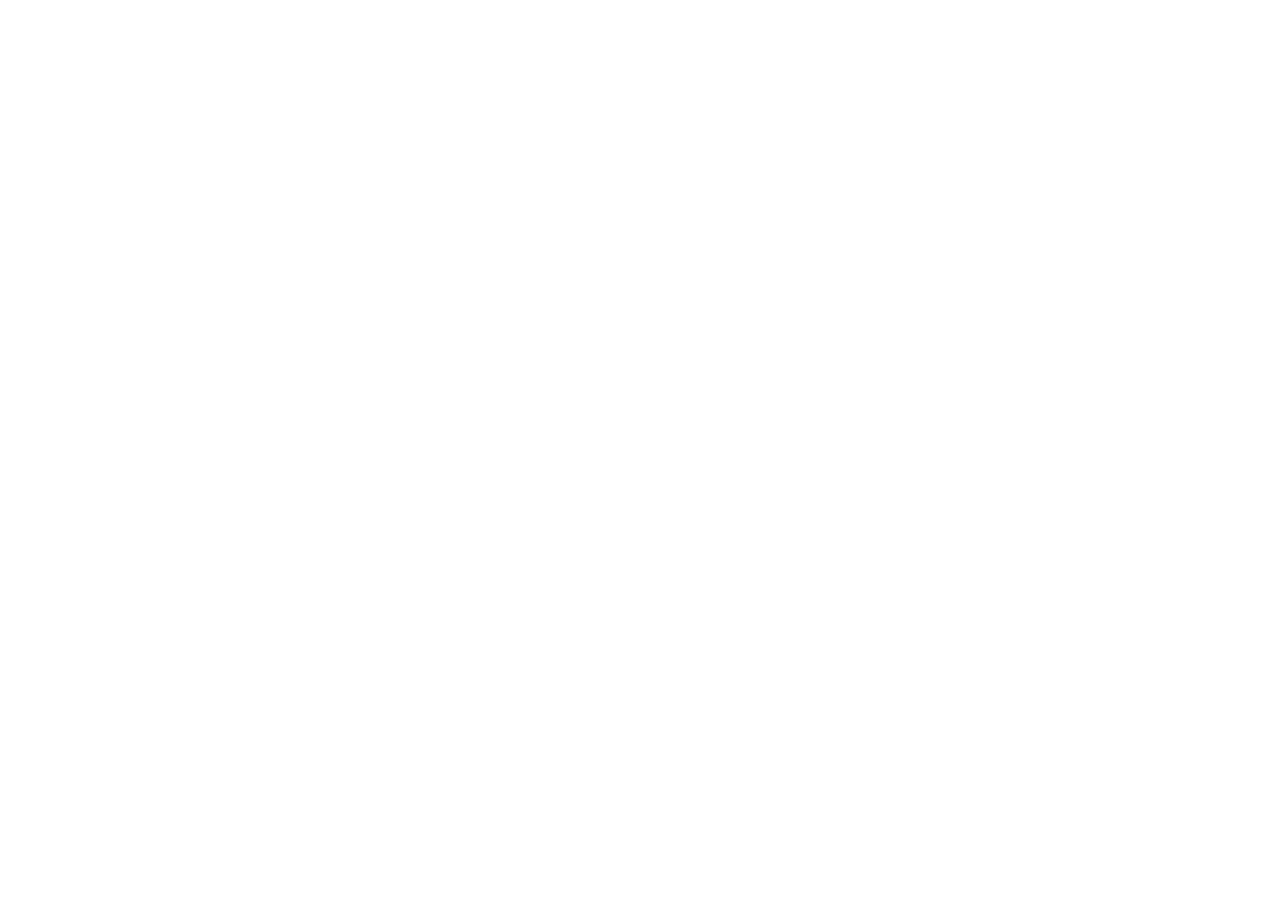
==== index.html @ 41e159ae "Sayfanın dili ayarlandı" ====
<!-- HTML Hyper Text Markup Language
HTML XML tabanlı bir dil hiyerarşik bir dil 
lang :language attribute-->
<!DOCTYPE html>
<html lang="tr">
<head>
    <meta charset="UTF-8">
    <meta http-equiv="X-UA-Compatible" content="IE=edge">
    <meta name="viewport" content="width=device-width, initial-scale=1.0">
    <title>Document</title>
</head>
<body>
    
</body>
</html>
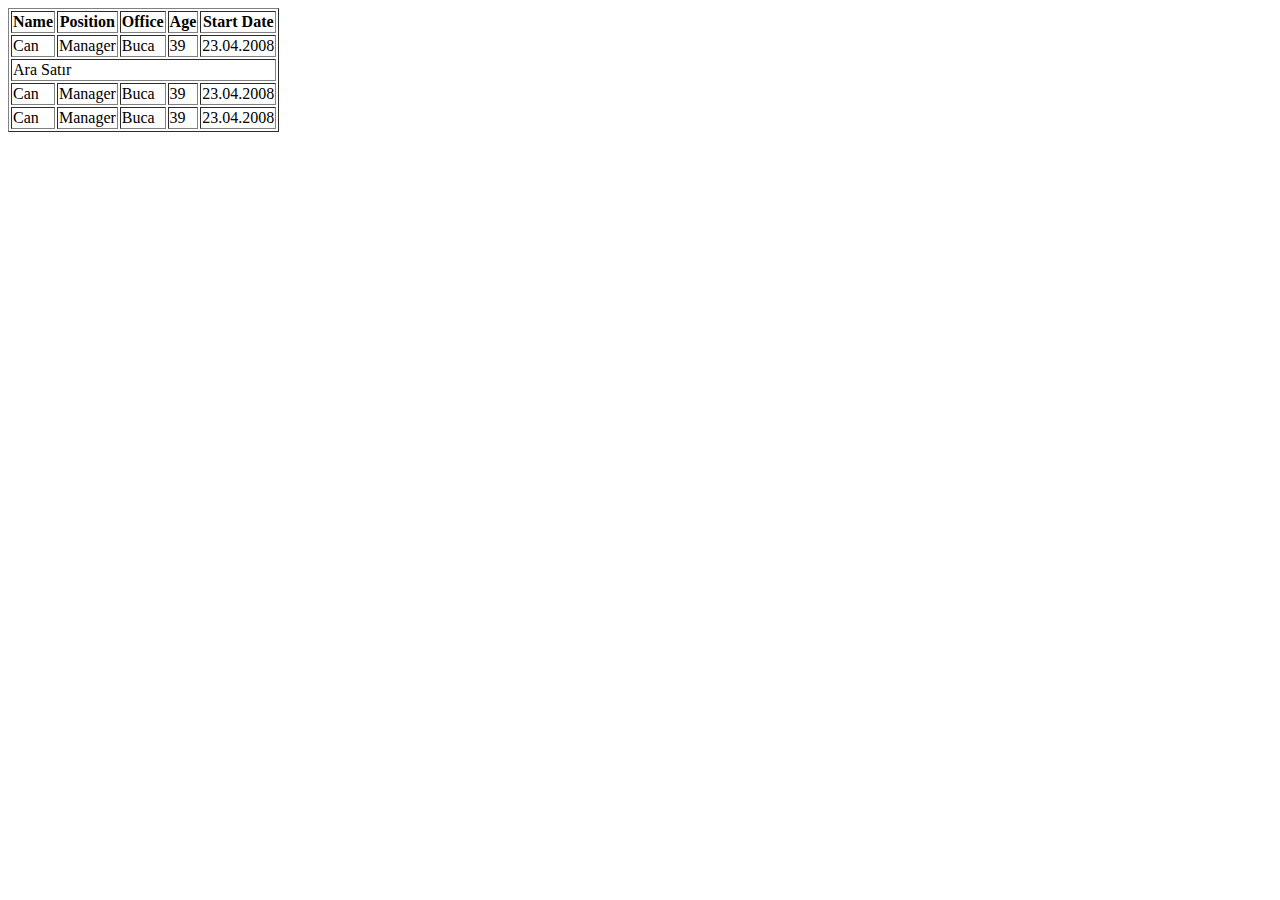
==== commit 5d275b92: "table yaratıldı" ====
--- a/index.html
+++ b/index.html
@@ -1,15 +1,51 @@
 <!-- HTML Hyper Text Markup Language
 HTML XML tabanlı bir dil hiyerarşik bir dil 
-lang :language attribute-->
+lang :language attribute
+head tag gözle  göremediğimiz site hakkındaki meta bilgiler barındırır
+SEO Search Engine Optimization
+-->
 <!DOCTYPE html>
 <html lang="tr">
 <head>
     <meta charset="UTF-8">
     <meta http-equiv="X-UA-Compatible" content="IE=edge">
     <meta name="viewport" content="width=device-width, initial-scale=1.0">
-    <title>Document</title>
+    <title>HepsiBurada</title>
+    <meta name="Description" content="HepsiBurada bir eticaret Sitesidir.Cep Telefonu Bilgisayar">
+    <script src="https://s.hbrcdn.com/mstatic/assets/js/jquery-3.6.0.min.js?v=79"></script>
+    <link rel="stylesheet" href="style.css">
 </head>
 <body>
-    
+<table border="1">
+    <th>Name</th>
+    <th>Position</th>
+    <th>Office</th>
+    <th>Age</th>
+    <th>Start Date</th>
+    <tr>
+        <td>Can</td>
+        <td>Manager</td>
+        <td>Buca</td>
+        <td>39</td>
+        <td>23.04.2008</td>
+    </tr>
+    <tr>
+        <td colspan="5">Ara Satır</td>
+    </tr>
+    <tr>
+        <td>Can</td>
+        <td>Manager</td>
+        <td>Buca</td>
+        <td>39</td>
+        <td>23.04.2008</td>
+    </tr>
+    <tr>
+        <td>Can</td>
+        <td>Manager</td>
+        <td>Buca</td>
+        <td>39</td>
+        <td>23.04.2008</td>
+    </tr>
+</table>
 </body>
 </html>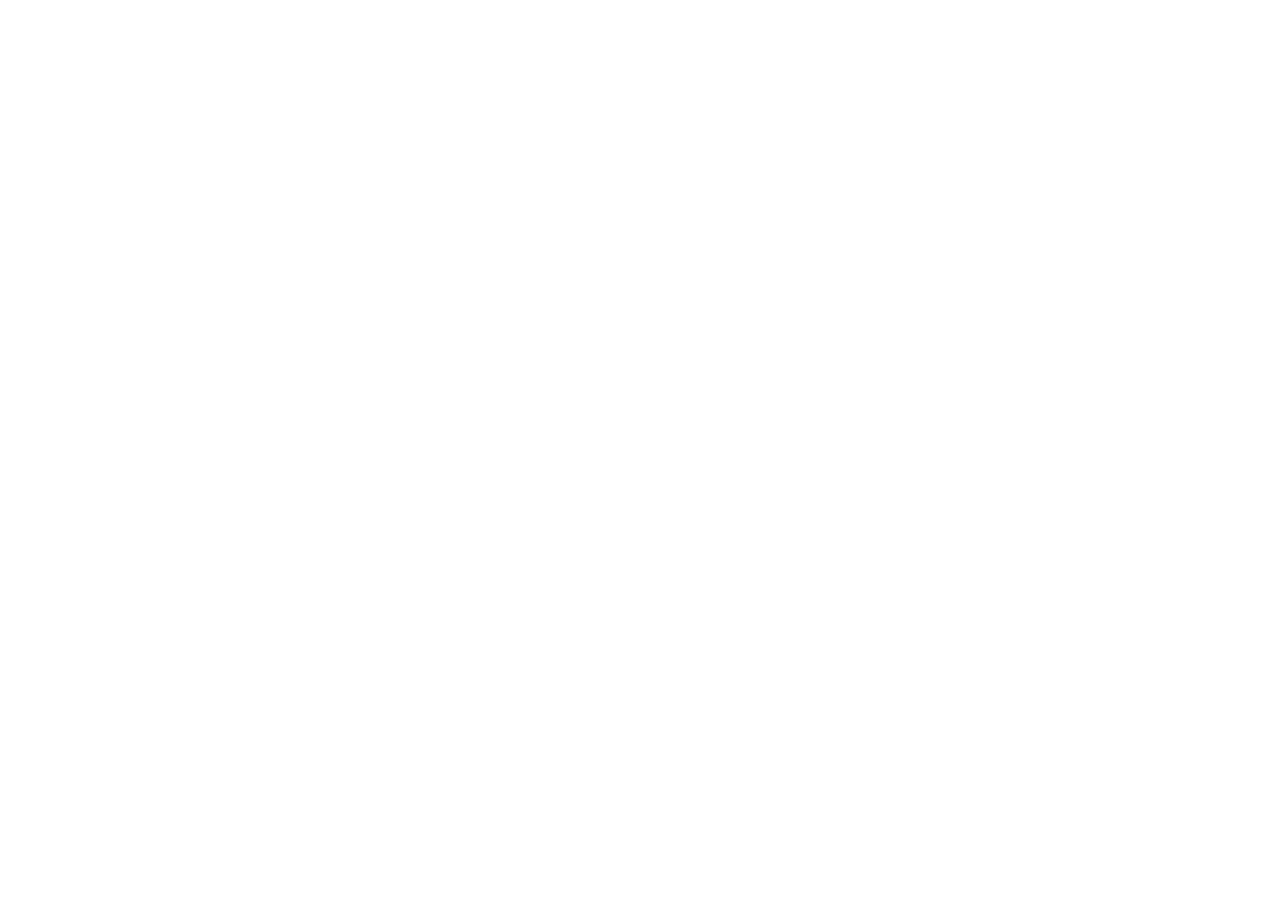
==== commit 866a83eb: "inputlar" ====
--- a/index.html
+++ b/index.html
@@ -16,36 +16,34 @@
     <link rel="stylesheet" href="style.css">
 </head>
 <body>
-<table border="1">
-    <th>Name</th>
-    <th>Position</th>
-    <th>Office</th>
-    <th>Age</th>
-    <th>Start Date</th>
-    <tr>
-        <td>Can</td>
-        <td>Manager</td>
-        <td>Buca</td>
-        <td>39</td>
-        <td>23.04.2008</td>
-    </tr>
-    <tr>
-        <td colspan="5">Ara Satır</td>
-    </tr>
-    <tr>
-        <td>Can</td>
-        <td>Manager</td>
-        <td>Buca</td>
-        <td>39</td>
-        <td>23.04.2008</td>
-    </tr>
-    <tr>
-        <td>Can</td>
-        <td>Manager</td>
-        <td>Buca</td>
-        <td>39</td>
-        <td>23.04.2008</td>
-    </tr>
-</table>
+<form method="POST" action="kayit.php" >
+  <!--   <label for="kimlikNo">TC Kimlik No:</label>
+    <input type="text" id="kimlikNo" name="kimlikNo" placeholder="Lütfen TC No Giriniz" maxlength="11">
+    <label for="sifre">Şifre:</label>
+    <input type="password" id="sifre" name="sifre">
+    <input type="hidden" value="194.27.181.205"> -->
+  <!--   <input type="checkbox" value="programlama"><label>Programlama</label>
+    <input type="checkbox" value="web_tasarim"><label>Web Tasarım Teknikleri</label>
+    <input type="radio" id="erkek" name="cinsiyet" value="erkek"><label>Erkek</label>
+    <input type="radio" id="kadin" name="cinsiyet" value="kadin"><label>Kadın</label> -->
+    <!-- <select id="dersSec" name="dersSec">
+        <option>Lütfen Ders Seçiniz</option>
+        <option value="ybs2001">Programlama 1</option>
+        <option value="ybs2002">Programlama 2</option>
+        <option value="ybs2008">Web Tasarım teknikleri</option>
+    </select>
+    <input type="date">
+    <input type="color"> -->
+<!--     <input type="email">
+    <input type="number">
+    <input type="range"  name="range1"  min="1" max="100" step="1" value="5">
+    <output name="range1value" for="range1" >1</output>  -->
+    <!-- <textarea name="adres" columns="10"></textarea> -->
+ <!--    <input type="url" pattern="https://www.+">
+    <input type="tel" placeholder="XXX XXX XX XX" pattern="^\d{3} \d{3} \d{2} \d{2}$">
+
+    <input type="submit" value="Gönder">
+    <input type="reset" value="Temizle"> -->
+</form>
 </body>
 </html>